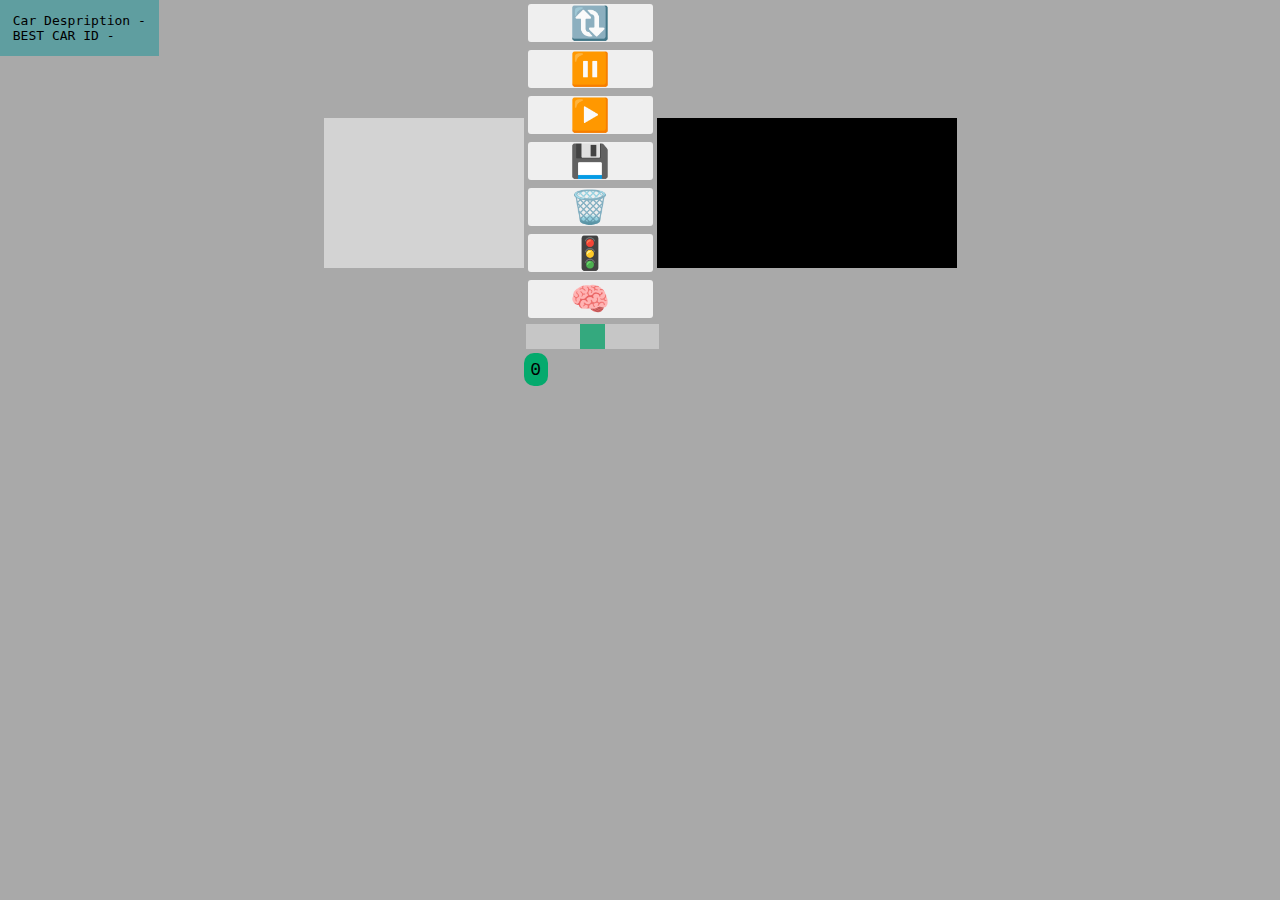
==== index.html @ 962162fc "init-commit" ====
<!DOCTYPE html>
<head>
    <title>Self-driving car - No libraries</title>
    <link rel="stylesheet" href="style.css">
</head>
<body>
    <div id="display" class="display">
        Car Despription - 
        <div id="displayId">
            BEST CAR ID - 
        </div>
    </div>
    <canvas id="carCanvas"></canvas>
    <div id="verticalButtons">
        <button onClick="window.location.reload();">🔃</button>
        <button id="pause" class="custBtn">⏸️</button>
        <button id="continue" class="custBtn">▶️</button>
        <button id="save" onclick="save()" class="custBtn">💾</button>
        <button id="discard" onclick="discard() "custBtn"">🗑️</button>
        <button id="trafficVisibility" class="custBtn">🚦</button>
        <button id="nnVisibility" class="custBtn">🧠</button>
        <div class="slidecontainer">
            <input type="range" min="0" max="1" value="0.5" step="0.1" class="slider" id="myRange">
          </div>
        <div id="mutate_val" class="box">
            0
        </div>
          <!-- <input type="range" value="24" min="1" max="100" oninput="this.nextElementSibling.value = this.value"> -->
    </div>

    <canvas id="networkCanvas"></canvas>
    
    <script src="http://ajax.googleapis.com/ajax/libs/jquery/1.7.1/jquery.min.js" type="text/javascript"></script>
    <script src="visualizer.js"></script>
    <script src="network.js"></script>
    <script src="sensor.js"></script>
    <script src="utils.js"></script>
    <script src="road.js"></script>
    <script src="controls.js"></script>
    <script src="car.js"></script>
    <script src="main.js"></script>
    <script src="slider.js"></script>
    
</body>
</html>
---- style.css ----
body{
    margin:0;
    background:darkgray;
    overflow:hidden;
    display:flex;
    justify-content:center;
    align-items:center;
}
.display{
    background-color: cadetblue;
    position: fixed;
    color: black;
    font-family: monospace;
    padding: 1%;
    /* right: 0; */
    /* border: 10ch;
    border-color: black; */
    left: 0;
    top: 0;

}
.box{
  background-color: #04AA6D;
  width: fit-content;
  block-size: fit-content;
  font-size: large;
  text-align: center;
  font-family: 'Courier New', Courier, monospace;
  border: #d3d3d3;
  border-radius: 10px;
  border-color: black;
  border-width: 1%;
  padding: 5%;
}

#verticalButtons{
    /* position: relative; */
    display:flex;
    flex-direction:column;
}

button{
    border: none;
    border-radius: 3px;
    font-size: 200%;
    padding: 0px 0px 0px 0px;
    margin: 4px;
    cursor:pointer;
}
button:hover{
    background:gainsboro;
}

#networkCanvas{
    background:black;
    /* display: flex; */
}
#carCanvas{
    background:lightgray;
}

.slidecontainer {
    width: 100%; /* Width of the outside container */
  }
  
  /* The slider itself */
  .slider {
    -webkit-appearance: none;  /* Override default CSS styles */
    appearance: none;
    width: 100%; /* Full-width */
    height: 25px; /* Specified height */
    background: #d3d3d3; /* Grey background */
    outline: none; /* Remove outline */
    opacity: 0.7; /* Set transparency (for mouse-over effects on hover) */
    -webkit-transition: .2s; /* 0.2 seconds transition on hover */
    transition: opacity .2s;
  }
  
  /* Mouse-over effects */
  .slider:hover {
    opacity: 1; /* Fully shown on mouse-over */
  }
  
  /* The slider handle (use -webkit- (Chrome, Opera, Safari, Edge) and -moz- (Firefox) to override default look) */
  .slider::-webkit-slider-thumb {
    -webkit-appearance: none; /* Override default look */
    appearance: none;
    width: 25px; /* Set a specific slider handle width */
    height: 25px; /* Slider handle height */
    background: #04AA6D; /* Green background */
    cursor: pointer; /* Cursor on hover */
  }
  
  .slider::-moz-range-thumb {
    width: 25px; /* Set a specific slider handle width */
    height: 25px; /* Slider handle height */
    background: #04AA6D; /* Green background */
    cursor: pointer; /* Cursor on hover */
  }
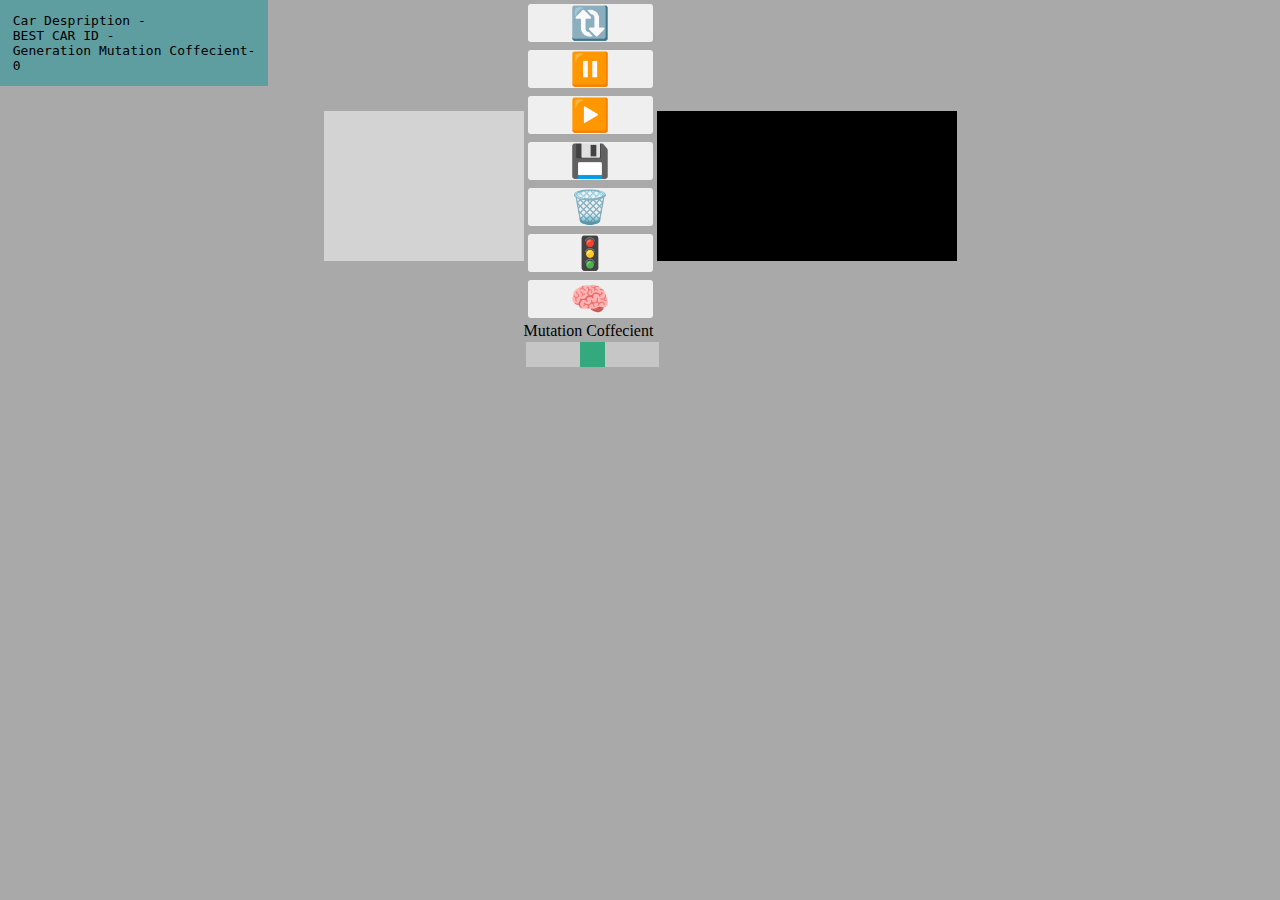
==== commit 6f42d70f: "meta-jquery-https-tag-include" ====
--- a/index.html
+++ b/index.html
@@ -2,6 +2,7 @@
 <head>
     <title>Self-driving car - No libraries</title>
     <link rel="stylesheet" href="style.css">
+    <meta http-equiv="Content-Security-Policy" content="upgrade-insecure-requests"> 
 </head>
 <body>
     <div id="display" class="display">
@@ -9,6 +10,11 @@
         <div id="displayId">
             BEST CAR ID - 
         </div>
+        <div>Generation Mutation Coffecient- </div>
+        <div id="mutate_val">
+            0
+        </div>
+
     </div>
     <canvas id="carCanvas"></canvas>
     <div id="verticalButtons">
@@ -19,12 +25,13 @@
         <button id="discard" onclick="discard() "custBtn"">🗑️</button>
         <button id="trafficVisibility" class="custBtn">🚦</button>
         <button id="nnVisibility" class="custBtn">🧠</button>
+        <div>Mutation Coffecient</div>
         <div class="slidecontainer">
             <input type="range" min="0" max="1" value="0.5" step="0.1" class="slider" id="myRange">
           </div>
-        <div id="mutate_val" class="box">
-            0
-        </div>
+        <!-- <div id="mutate_val" class="box"> -->
+            <!-- 0 -->
+        <!-- </div> -->
           <!-- <input type="range" value="24" min="1" max="100" oninput="this.nextElementSibling.value = this.value"> -->
     </div>
 
